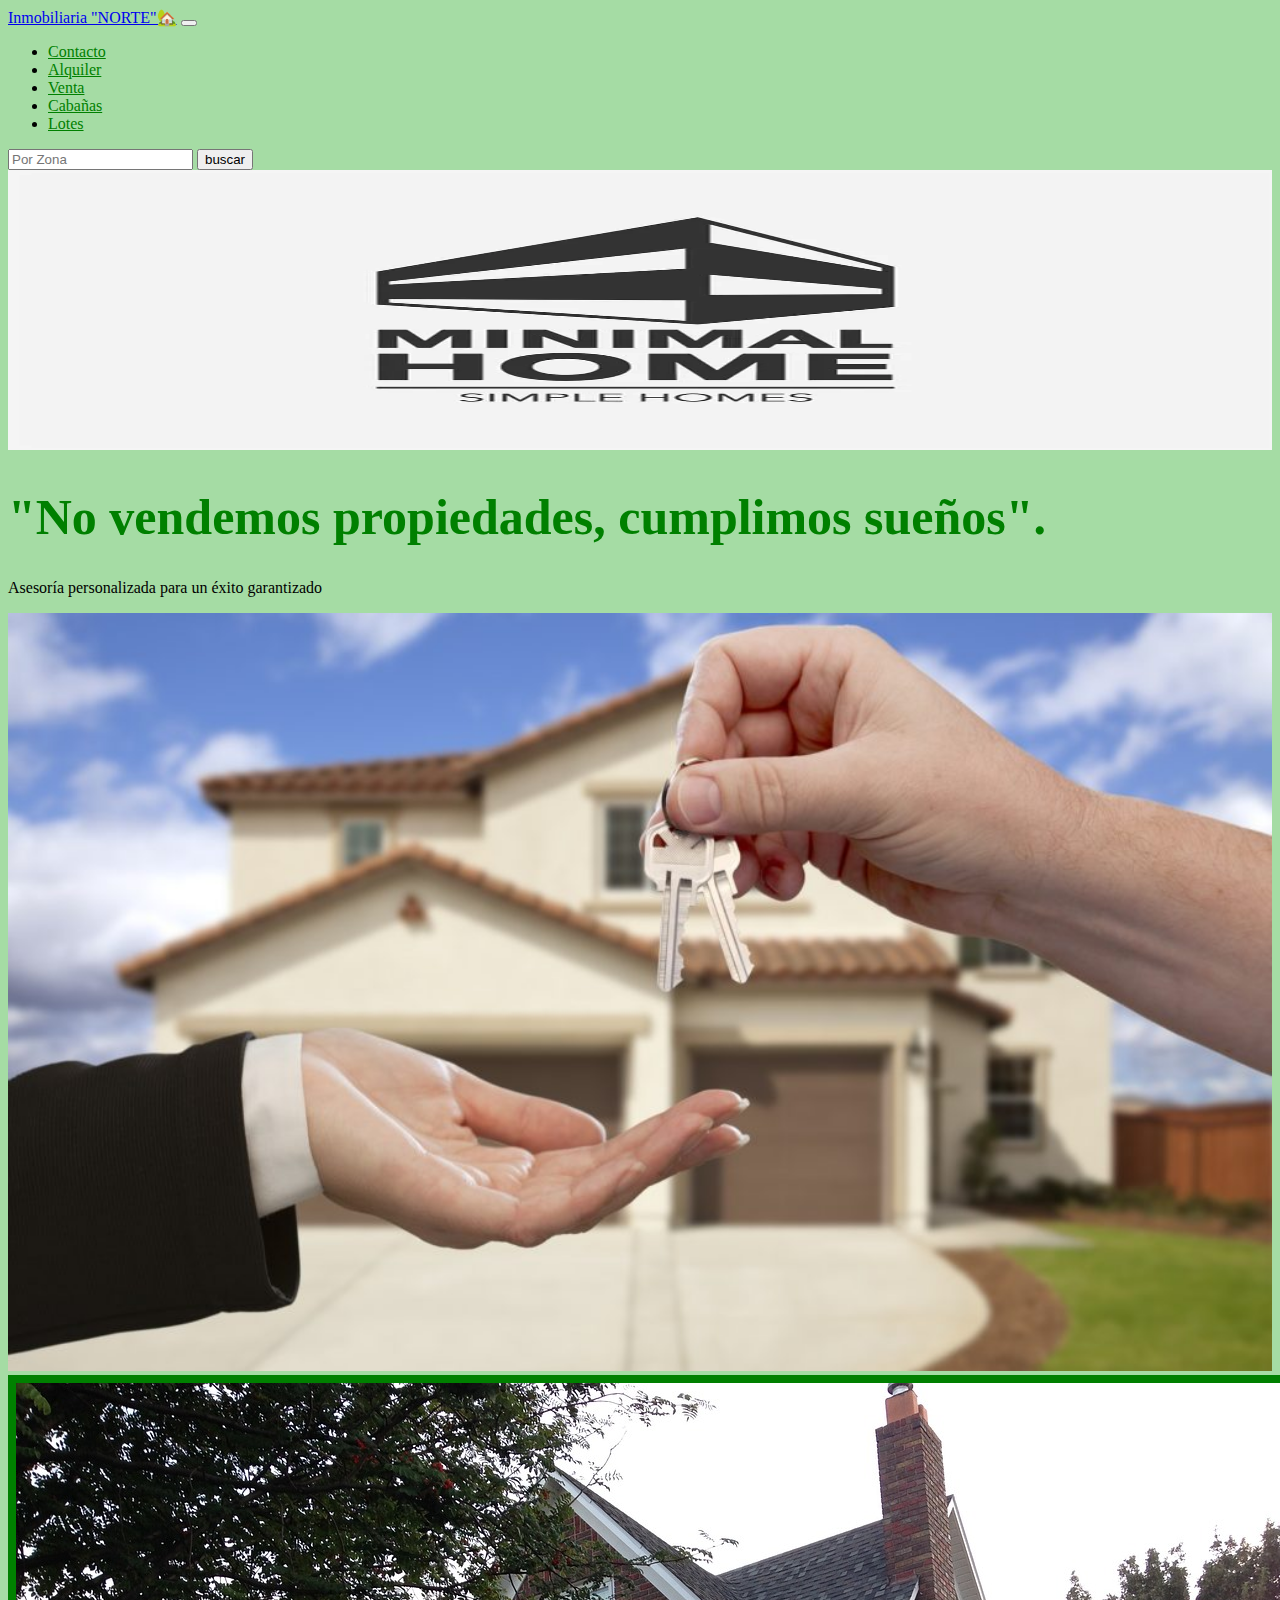
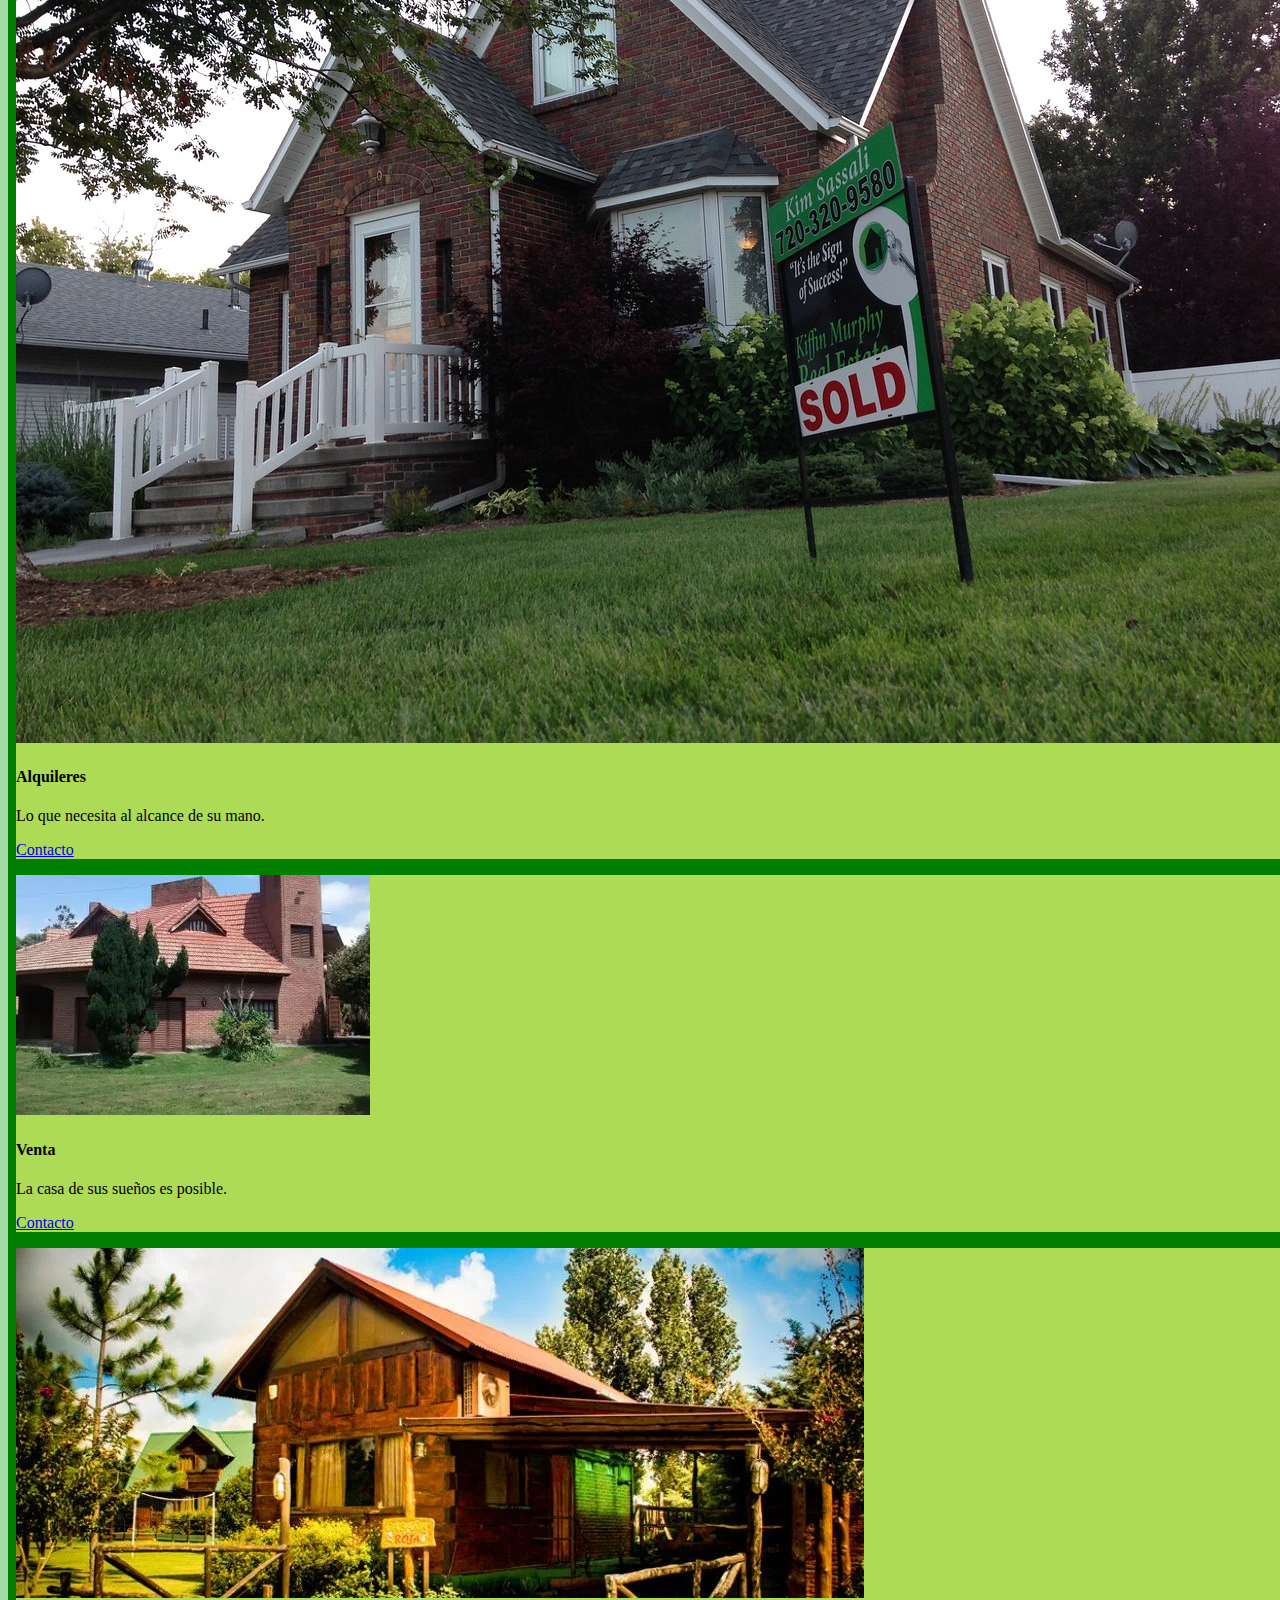
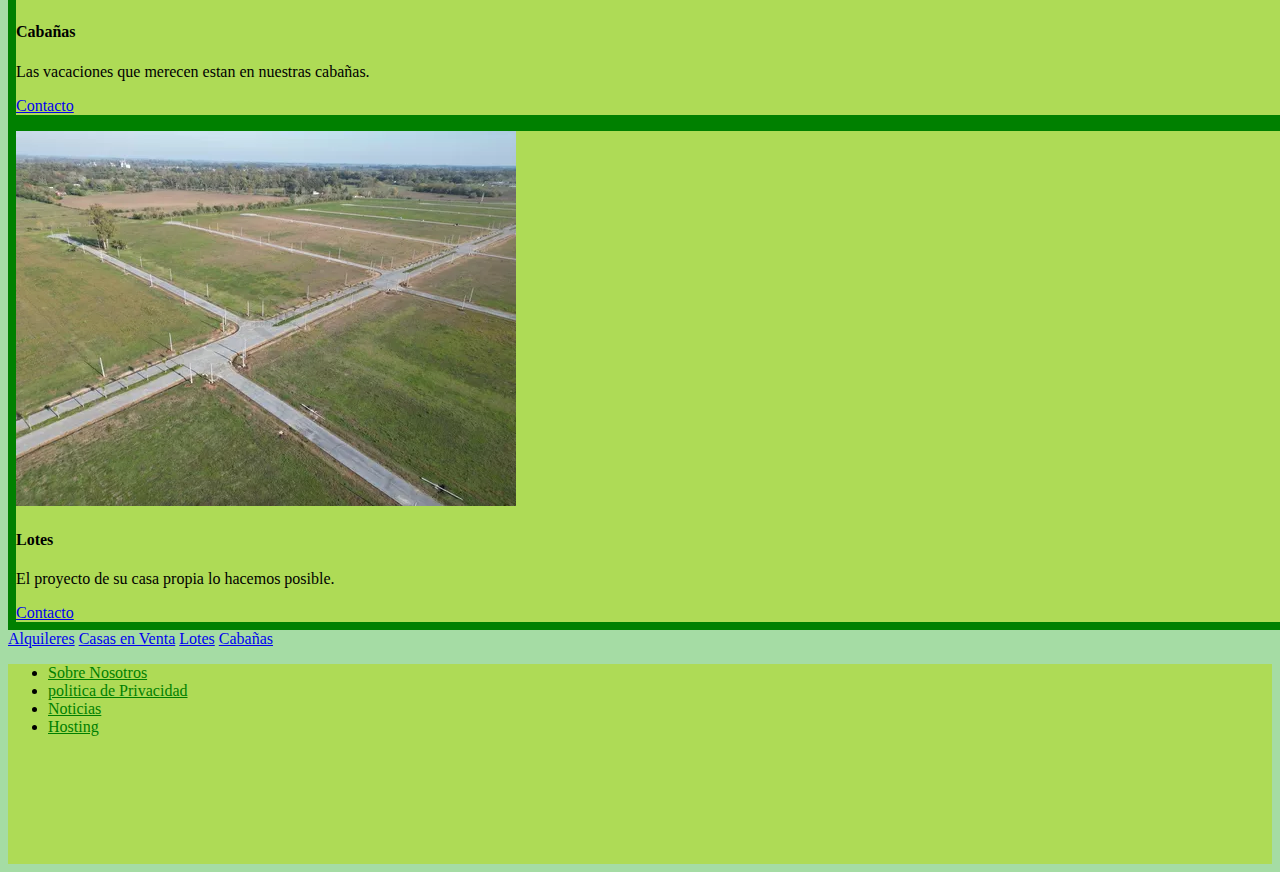
==== index.html @ c5637a2e "primera version" ====
<!DOCTYPE html>
<html lang="es">
    <head>
        <meta charset="UTF-8" />
        <meta name="viewport" content="width=device-width, initial-scale=1.0" />
        <title>Inmobiliaria "NORTE"</title>
        <link
            href="https://cdn.jsdelivr.net/npm/bootstrap@5.1.3/dist/css/bootstrap.min.css"
            rel="stylesheet"
            integrity="sha384-1BmE4kWBq78iYhFldvKuhfTAU6auU8tT94WrHftjDbrCEXSU1oBoqyl2QvZ6jIW3"
            crossorigin="anonymous"
        />
        <link rel="stylesheet" href="estilos.css" />
    </head>
    <body>
        <nav class="navbar navbar-expand-sm navbar-dark bg-warning">
            <div class="container-fluid">
                <a class="navbar-brand" href="javascript:void(0)"
                    >Inmobiliaria "NORTE"🏡</a
                >
                <button
                    class="navbar-toggler"
                    type="button"
                    data-bs-toggle="collapse"
                    data-bs-target="#mynavbar"
                >
                    <span class="navbar-toggler-icon"></span>
                </button>
                <div class="collapse navbar-collapse" id="mynavbar">
                    <ul class="navbar-nav me-auto">
                        <li class="nav-item">
                            <a class="nav-link" href="html/contacto.html"
                                >Contacto</a
                            >
                        </li>
                        <li class="nav-item">
                            <a class="nav-link" href="html/alquiler.html"
                                >Alquiler</a
                            >
                        </li>
                        <li class="nav-item">
                            <a class="nav-link" href="html/venta.html">Venta</a>
                        </li>
                        <li class="nav-item">
                            <a class="nav-link" href="html/cabañas.html"
                                >Cabañas</a
                            >
                        </li>
                        <li class="nav-item">
                            <a class="nav-link" href="html/lotes.html">Lotes</a>
                        </li>
                    </ul>
                    <form class="d-flex">
                        <input
                            class="form-control me-2"
                            type="text"
                            placeholder="Por Zona"
                        />
                        <button class="btn btn-primary" type="button">
                            buscar
                        </button>
                    </form>
                </div>
            </div>
        </nav>
        <img src="img/logo.webp" width="100%" height="280px" alt="logo" />
        <div class="mt-4 p-5 bg-warning text-white rounded">
            <h1>"No vendemos propiedades, cumplimos sueños".</h1>
            <p>Asesoría personalizada para un éxito garantizado</p>
            <img src="img/inmo1.jpg" alt="llaves" width="100%" />
        </div>

        <div class="card" style="width: 100%">
            <img
                class="card-img-top"
                src="img/house-435618_1280.jpg"
                alt="Card image"
            />
            <div class="card-body">
                <h4 class="card-title">Alquileres</h4>
                <p class="card-text">Lo que necesita al alcance de su mano.</p>
                <a href="html/contacto.html" class="btn btn-primary"
                    >Contacto</a
                >
            </div>
        </div>
        <div class="card" style="width: 100%">
            <img class="card-img-top" src="img/venta.webp" alt="Card image" />
            <div class="card-body">
                <h4 class="card-title">Venta</h4>
                <p class="card-text">La casa de sus sueños es posible.</p>
                <a href="html/contacto.html" class="btn btn-primary"
                    >Contacto</a
                >
            </div>
        </div>
        <div class="card" style="width: 100%">
            <img class="card-img-top" src="img/cabañas.webp" alt="Card image" />
            <div class="card-body">
                <h4 class="card-title">Cabañas</h4>
                <p class="card-text">
                    Las vacaciones que merecen estan en nuestras cabañas.
                </p>
                <a href="html/contacto.html" class="btn btn-primary"
                    >Contacto</a
                >
            </div>
        </div>
        <div class="card" style="width: 100%">
            <img class="card-img-top" src="img/lotes.webp" alt="Card image" />
            <div class="card-body">
                <h4 class="card-title">Lotes</h4>
                <p class="card-text">
                    El proyecto de su casa propia lo hacemos posible.
                </p>
                <a href="html/contacto.html" class="btn btn-primary"
                    >Contacto</a
                >
            </div>
        </div>

        <div class="list-group">
            <a
                href="html/alquiler.html"
                class="list-group-item list-group-item-action list-group-item-success"
                >Alquileres</a
            >
            <a
                href="html/venta.html"
                class="list-group-item list-group-item-action list-group-item-secondary"
                >Casas en Venta</a
            >
            <a
                href="html/lotes.html"
                class="list-group-item list-group-item-action list-group-item-info"
                >Lotes</a
            >
            <a
                href="html/cabañas.html"
                class="list-group-item list-group-item-action list-group-item-warning"
                >Cabañas</a
            >
        </div>

        <footer>
            <ul class="nav-footer">
                <li class="nav-item">
                    <a class="nav-link" href="#">Sobre Nosotros</a>
                </li>
                <li class="nav-item">
                    <a class="nav-link" href="#">politica de Privacidad</a>
                </li>
                <li class="nav-item">
                    <a class="nav-link" href="#">Noticias</a>
                </li>
                <li class="nav-item">
                    <a class="nav-link disabled" href="#">Hosting</a>
                </li>
            </ul>
        </footer>

        <script
            src="https://cdn.jsdelivr.net/npm/@popperjs/core@2.10.2/dist/umd/popper.min.js"
            integrity="sha384-7+zCNj/IqJ95wo16oMtfsKbZ9ccEh31eOz1HGyDuCQ6wgnyJNSYdrPa03rtR1zdB"
            crossorigin="anonymous"
        ></script>
        <script
            src="https://cdn.jsdelivr.net/npm/bootstrap@5.1.3/dist/js/bootstrap.min.js"
            integrity="sha384-QJHtvGhmr9XOIpI6YVutG+2QOK9T+ZnN4kzFN1RtK3zEFEIsxhlmWl5/YESvpZ13"
            crossorigin="anonymous"
        ></script>
    </body>
</html>
---- estilos.css ----
@charset "UTF-8";
body {
  background-color: rgba(127, 205, 125, 0.7);
}

.nav-link {
  color: green !important;
}

h1 {
  color: green;
  font-size: 50px;
}

p {
  color: black;
}

.volver-inicio a {
  background-color: rgb(2, 67, 23);
  color: rgb(127, 166, 201);
  text-decoration: none;
  padding: 20px;
  border-radius: 10px;
  position: fixed;
  left: 180px;
  bottom: 40px;
}

/*empieza alquiler*/
.contenedor {
  background-color: green;
  display: grid;
  grid-template-columns: repeat(4, 1fr);
  grid-template-rows: repeat(3, 200px);
  grid-template-areas: "img1 img2 img3 img3" "img1 img4 img5 img6" "img7 img4 img8 img8";
  grid-gap: 15px;
  padding: 20px;
  border-radius: 10px;
}

.item1 {
  background-position: center;
  background-size: cover;
  border-radius: 10px;
  transition: all 0.9s;
  border: 2px solid black;
}

.item1:hover {
  transform: scale(1.09);
}

.item1 {
  background-image: url(img/a1.jpg);
  grid-area: img1;
}

.item2 {
  background-image: url(img/a2.jpg);
  grid-area: img2;
}

.item3 {
  background-image: url(img/a3.jpeg);
  grid-area: img3;
}

.item4 {
  background-image: url(img/a4.jpg);
  grid-area: img4;
}

.item5 {
  background-image: url(img/a5.webp);
  grid-area: img5;
}

.item6 {
  background-image: url(img/a6.jpeg);
  grid-area: img6;
}

.item7 {
  background-image: url(img/a7.jpeg);
  grid-area: img7;
}

.item8 {
  background-image: url(img/a8.jpeg);
  grid-area: img8;
}

footer {
  height: 200px;
  background-color: rgb(174, 219, 86);
}

.card {
  background-color: rgb(174, 219, 86);
}

/*empieza lotes*/
.card {
  border: 8px solid green;
}

.section-lote {
  background-color: rgb(174, 219, 86);
  width: 100%;
  display: grid;
  grid-template-columns: repeat(auto-fill, 600px);
  gap: 0.5rem;
  justify-content: center;
  padding: 20px;
}

/*empieza cabañass*/
.puma-icon,
.egret-icon,
.sea-slug-icon {
  height: 350px;
  width: 100%;
  border: 2px solid #333;
}

.puma-icon {
  background-image: url("img/puma.jpg");
  background-size: cover;
  background-position: center;
  filter: grayscale(100%);
}

.sea-slug-icon {
  background-image: url("img/sea-slug.jpg");
  background-size: cover;
  background-position: center;
  filter: grayscale(100%);
}

.egret-icon {
  background-image: url("img/egret.jpg");
  background-size: cover;
  background-position: center;
  filter: grayscale(100%);
}

.puma-icon:hover {
  filter: grayscale(0%);
}

.sea-slug-icon:hover {
  filter: grayscale(0%);
}

.egret-icon:hover {
  filter: grayscale(0%);
}

/*empieza contacto*/
.turno {
  width: 500px;
  background-color: greenyellow;
  padding: 30px;
  margin: auto;
  margin-bottom: 30px;
  margin-top: 100px;
  border-radius: 4px;
  color: green;
  box-shadow: 7px 13px 37px #000;
}

.turno h4 {
  font-size: 30px;
  margin-bottom: 20px;
  text-align: center;
}

.controls {
  width: 100%;
  background: rgb(170, 227, 170);
  padding: 10px;
  border-radius: 4px;
  margin-bottom: 16px;
  border: 1px solid green;
  font-size: 18px;
  color: rgb(5, 69, 6);
}

.turno p {
  height: 40px;
  text-align: center;
  font-size: 16px;
  line-height: 40px;
}

.turno a {
  color: rgb(2, 52, 2);
  text-decoration: none;
}

.turno a:hover {
  color: green;
  text-decoration: underline;
}

.turno .button {
  width: 100%;
  background: rgb(24, 76, 3);
  border: none;
  padding: 12px;
  color: green;
  margin: 16px 0;
  font-size: 25px;
  border-radius: 5px;
}

.turno .button:hover {
  background: rgb(31, 28, 28);
}

.whatsapp {
  height: 30px;
  position: fixed;
  right: 30px;
  bottom: 30px;
  text-align: center;
  text-shadow: 2px 4px rgb(60, 64, 60);
  padding-left: 5px;
  padding-right: 5px;
  width: 50px;
  height: 50px;
  border-radius: 50%;
}

.whatsapp a {
  color: green;
  font-size: 40px;
}

/*# sourceMappingURL=estilos.css.map */
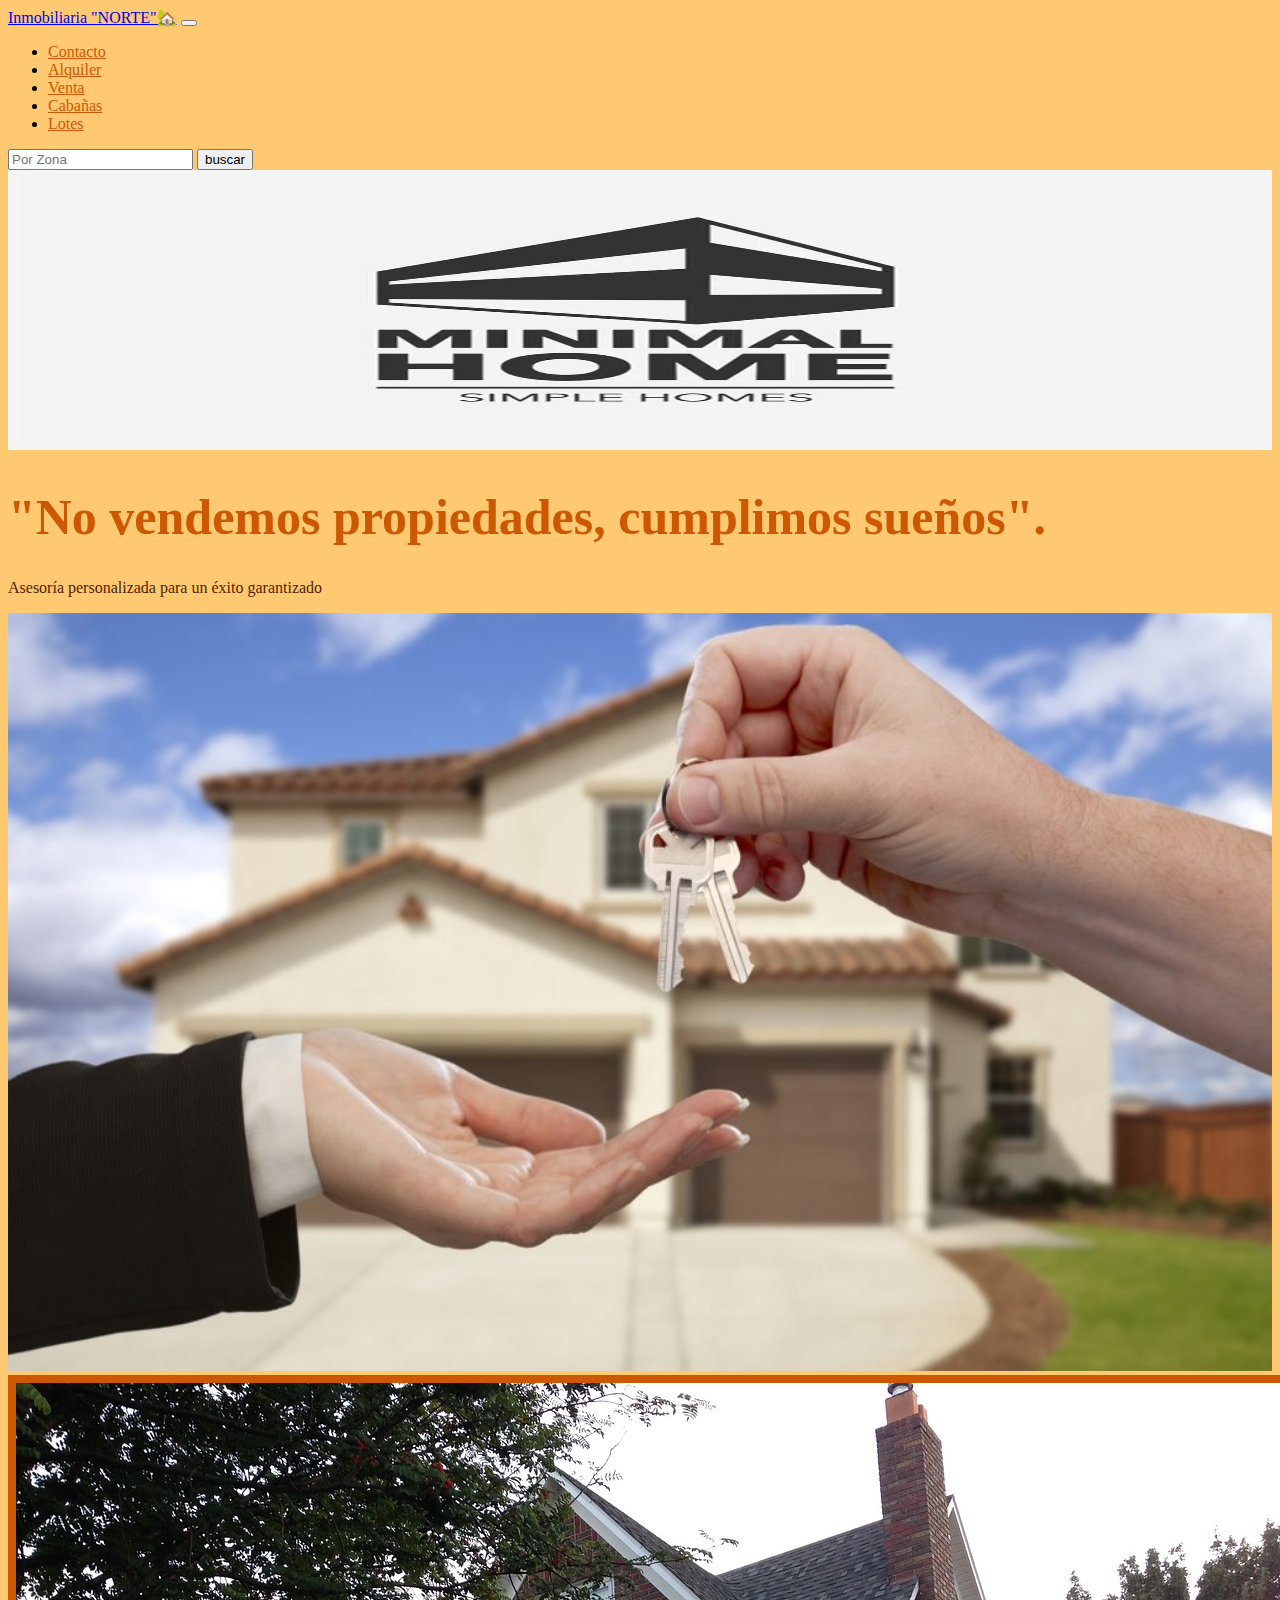
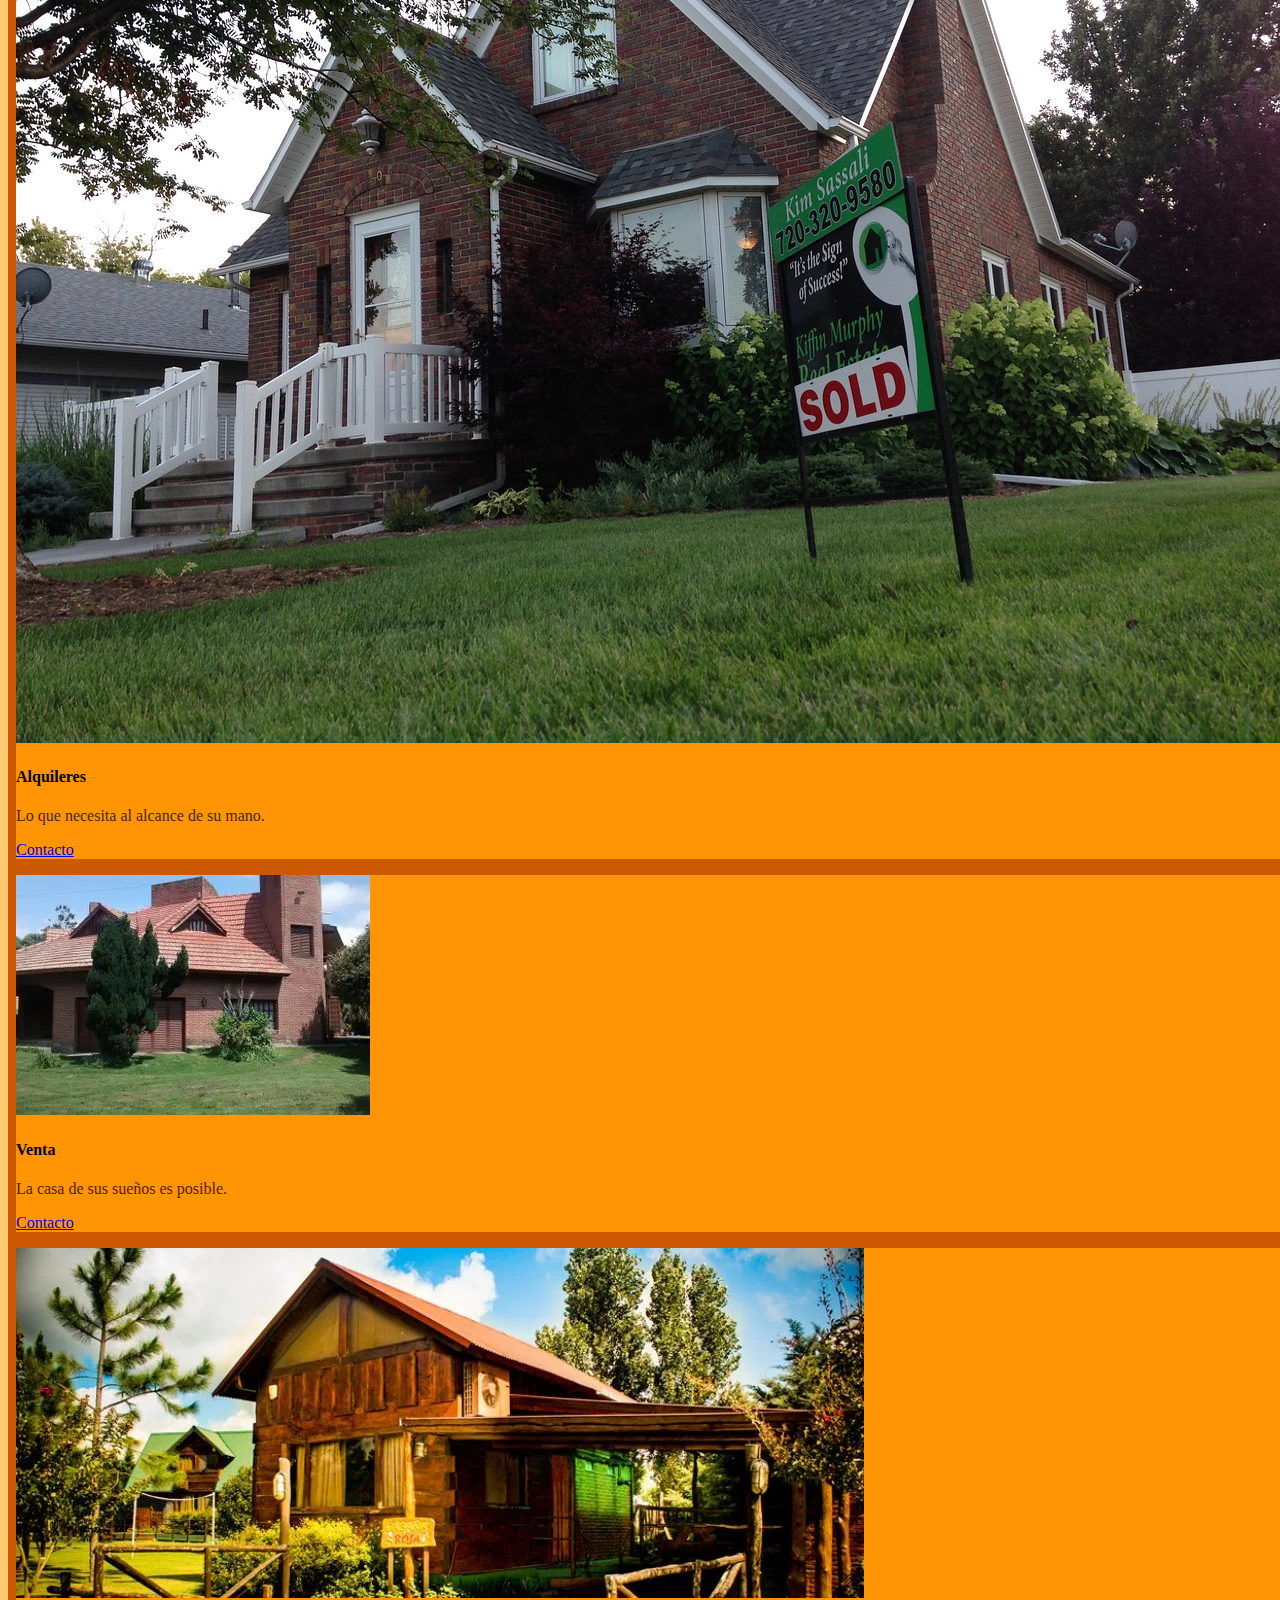
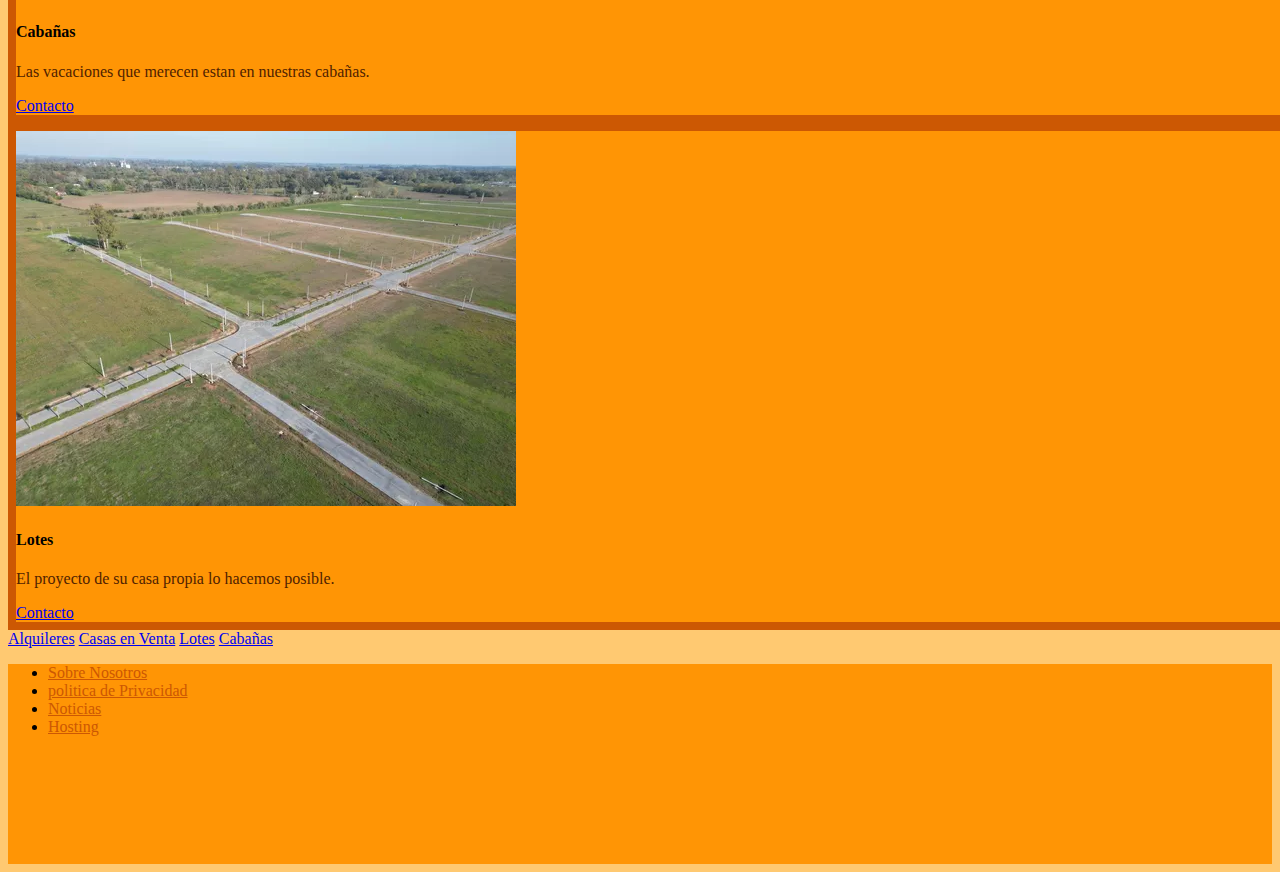
==== commit d8ae391b: "cambie paleta de colores" ====
--- a/index.html
+++ b/index.html
@@ -10,6 +10,7 @@
             integrity="sha384-1BmE4kWBq78iYhFldvKuhfTAU6auU8tT94WrHftjDbrCEXSU1oBoqyl2QvZ6jIW3"
             crossorigin="anonymous"
         />
+        <link rel="icon" href="img/icon.jpeg" />
         <link rel="stylesheet" href="estilos.css" />
     </head>
     <body>
@@ -79,7 +80,7 @@
             <div class="card-body">
                 <h4 class="card-title">Alquileres</h4>
                 <p class="card-text">Lo que necesita al alcance de su mano.</p>
-                <a href="html/contacto.html" class="btn btn-primary"
+                <a href="html/contacto.html" class="btn btn-warning"
                     >Contacto</a
                 >
             </div>
@@ -89,7 +90,7 @@
             <div class="card-body">
                 <h4 class="card-title">Venta</h4>
                 <p class="card-text">La casa de sus sueños es posible.</p>
-                <a href="html/contacto.html" class="btn btn-primary"
+                <a href="html/contacto.html" class="btn btn-warning"
                     >Contacto</a
                 >
             </div>
@@ -101,7 +102,7 @@
                 <p class="card-text">
                     Las vacaciones que merecen estan en nuestras cabañas.
                 </p>
-                <a href="html/contacto.html" class="btn btn-primary"
+                <a href="html/contacto.html" class="btn btn-warning"
                     >Contacto</a
                 >
             </div>
@@ -113,7 +114,7 @@
                 <p class="card-text">
                     El proyecto de su casa propia lo hacemos posible.
                 </p>
-                <a href="html/contacto.html" class="btn btn-primary"
+                <a href="html/contacto.html" class="btn btn-warning"
                     >Contacto</a
                 >
             </div>
--- a/estilos.css
+++ b/estilos.css
@@ -1,35 +1,39 @@
 @charset "UTF-8";
 body {
-  background-color: rgba(127, 205, 125, 0.7);
+  background-color: #FFC971;
 }
 
 .nav-link {
-  color: green !important;
+  color: #CC5803 !important;
 }
 
 h1 {
-  color: green;
+  color: #CC5803;
   font-size: 50px;
 }
 
 p {
-  color: black;
+  color: #E2711D;
 }
 
 .volver-inicio a {
-  background-color: rgb(2, 67, 23);
-  color: rgb(127, 166, 201);
+  background-color: #E2711D;
+  color: #502201;
   text-decoration: none;
   padding: 20px;
   border-radius: 10px;
   position: fixed;
   left: 180px;
   bottom: 40px;
+  font-size: 20px;
+  width: 90px;
+  height: 60px;
+  box-shadow: 2px 6px #502201;
 }
 
 /*empieza alquiler*/
 .contenedor {
-  background-color: green;
+  background-color: #CC5803;
   display: grid;
   grid-template-columns: repeat(4, 1fr);
   grid-template-rows: repeat(3, 200px);
@@ -93,20 +97,20 @@
 
 footer {
   height: 200px;
-  background-color: rgb(174, 219, 86);
+  background-color: #FF9505;
 }
 
 .card {
-  background-color: rgb(174, 219, 86);
+  background-color: #FF9505;
 }
 
 /*empieza lotes*/
 .card {
-  border: 8px solid green;
+  border: 8px solid #CC5803;
 }
 
 .section-lote {
-  background-color: rgb(174, 219, 86);
+  background-color: #FF9505;
   width: 100%;
   display: grid;
   grid-template-columns: repeat(auto-fill, 600px);
@@ -160,13 +164,13 @@
 /*empieza contacto*/
 .turno {
   width: 500px;
-  background-color: greenyellow;
+  background-color: #FF9505;
   padding: 30px;
   margin: auto;
   margin-bottom: 30px;
   margin-top: 100px;
   border-radius: 4px;
-  color: green;
+  color: #CC5803;
   box-shadow: 7px 13px 37px #000;
 }
 
@@ -178,13 +182,13 @@
 
 .controls {
   width: 100%;
-  background: rgb(170, 227, 170);
+  background: #FFC971;
   padding: 10px;
   border-radius: 4px;
   margin-bottom: 16px;
-  border: 1px solid green;
+  border: 1px solid #502201;
   font-size: 18px;
-  color: rgb(5, 69, 6);
+  color: #CC5803;
 }
 
 .turno p {
@@ -192,31 +196,32 @@
   text-align: center;
   font-size: 16px;
   line-height: 40px;
+  color: aliceblue;
 }
 
 .turno a {
-  color: rgb(2, 52, 2);
+  color: #502201;
   text-decoration: none;
 }
 
 .turno a:hover {
-  color: green;
+  color: #CC5803;
   text-decoration: underline;
 }
 
 .turno .button {
   width: 100%;
-  background: rgb(24, 76, 3);
+  background: #502201;
   border: none;
   padding: 12px;
-  color: green;
+  color: #CC5803;
   margin: 16px 0;
   font-size: 25px;
   border-radius: 5px;
 }
 
 .turno .button:hover {
-  background: rgb(31, 28, 28);
+  background: #FFB627;
 }
 
 .whatsapp {
@@ -234,8 +239,13 @@
 }
 
 .whatsapp a {
-  color: green;
+  color: greenyellow;
   font-size: 40px;
 }
 
+p {
+  color: #502201;
+  font-weight: 500;
+}
+
 /*# sourceMappingURL=estilos.css.map */
